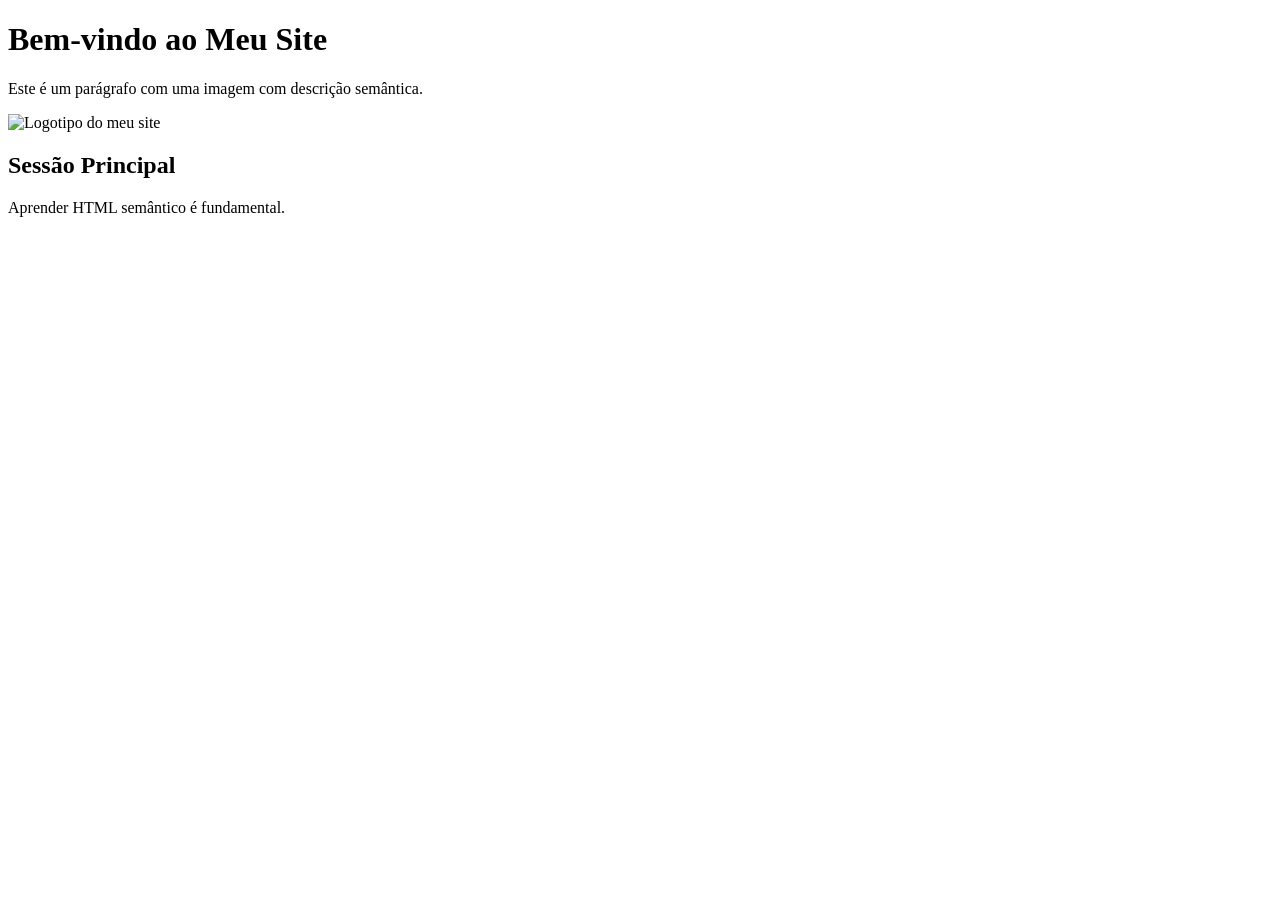
==== atividade-html/index.html @ d117a9b0 "S1_at2_R4_lima" ====
<!DOCTYPE html>
<html lang="pt-br">
<head>
    <meta charset="UTF-8">
    <meta name="viewport" content="width=device-width, initial-scale=1.0">
    <title>Minha Primeira Página</title>
</head>
<body>

    <header>
        <h1>Bem-vindo ao Meu Site</h1>
    </header>

    <main>
        <p>Este é um parágrafo com uma imagem com descrição semântica.</p>

        <img src="logo.png" alt="Logotipo do meu site">

        <section>
            <h2>Sessão Principal</h2>
            <p>Aprender HTML semântico é fundamental.</p>
        </section>
    </main>

</body>
</html>
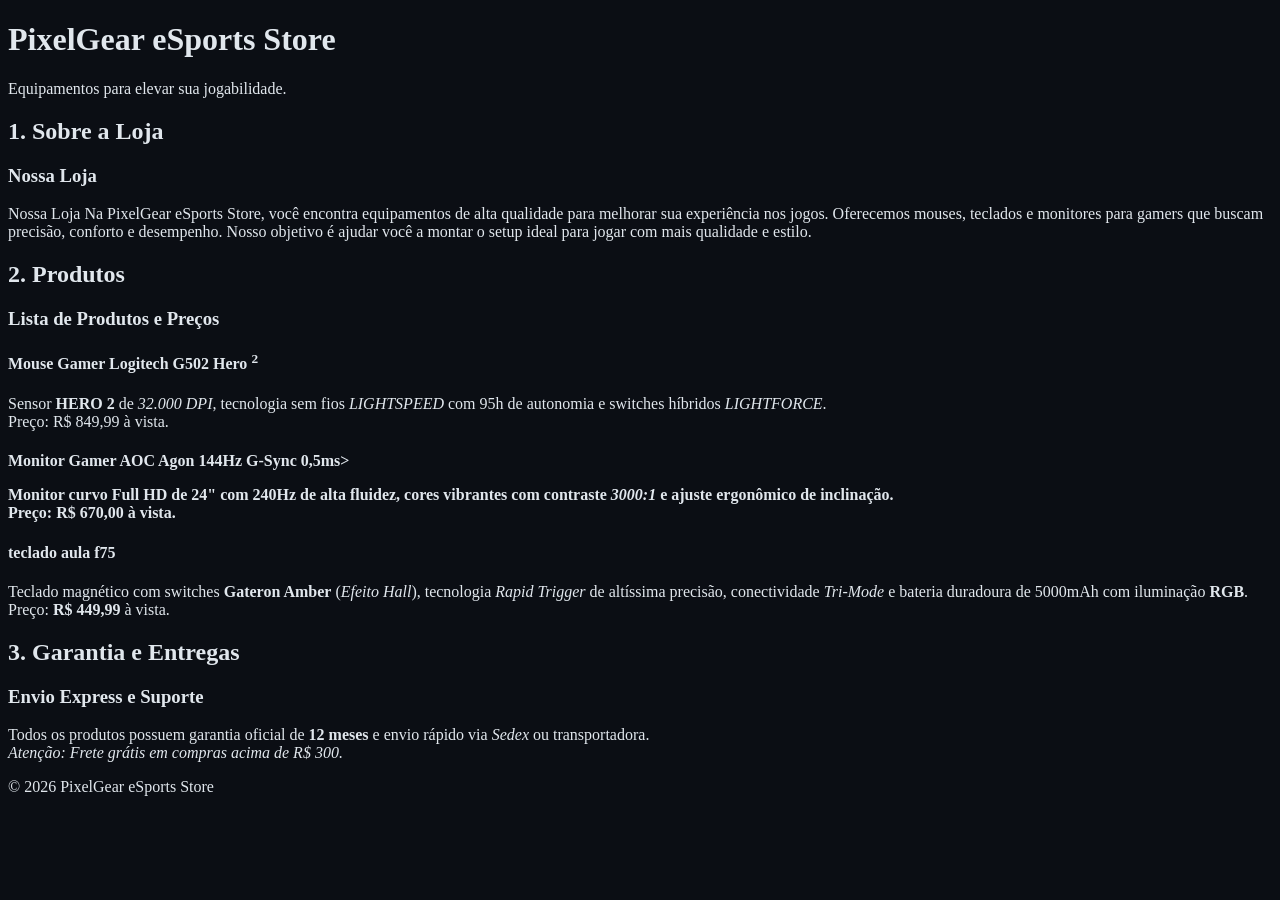
==== commit 7a7670dc: "lima" ====
--- a/atividade-html/index.html
+++ b/atividade-html/index.html
@@ -1,27 +1,59 @@
-
 <!DOCTYPE html>
-<html lang="pt-br">
+<html lang="pt-BR">
 <head>
     <meta charset="UTF-8">
     <meta name="viewport" content="width=device-width, initial-scale=1.0">
-    <title>Minha Primeira Página</title>
+    <title>PixelGear eSports Store</title>
+    <link rel="stylesheet" href="style.css">
 </head>
-<body>
+
+<body bgcolor="#0b0e14" text="#e1e7ed" link="#00ff88" vlink="#00e5ff">
 
     <header>
-        <h1>Bem-vindo ao Meu Site</h1>
+        <h1>PixelGear <span>eSports</span> Store</h1>
+        <p>Equipamentos para elevar sua jogabilidade.</p>
     </header>
 
     <main>
-        <p>Este é um parágrafo com uma imagem com descrição semântica.</p>
+        <section>
+            <h2>1. Sobre a Loja</h2>
+            <h3>Nossa Loja</h3>
+            <p> Nossa Loja
 
-        <img src="logo.png" alt="Logotipo do meu site">
+Na PixelGear eSports Store, você encontra equipamentos de alta qualidade para melhorar sua experiência nos jogos. Oferecemos mouses, teclados e monitores para gamers que buscam precisão, conforto e desempenho. Nosso objetivo é ajudar você a montar o setup ideal para jogar com mais qualidade e estilo.
 
         <section>
-            <h2>Sessão Principal</h2>
-            <p>Aprender HTML semântico é fundamental.</p>
+            <h2>2. Produtos</h2>
+            <h3>Lista de Produtos e Preços</h3>
+
+            <h4>Mouse Gamer Logitech G502 Hero <sup>2</sup></h4>
+            <p>Sensor <b>HERO 2</b> de <i>32.000 DPI</i>, tecnologia sem fios <i>LIGHTSPEED</i> 
+                com 95h de autonomia e switches híbridos <i>LIGHTFORCE</i>.<br>
+            Preço: R$ 849,99</strong> à vista.</p>
+
+            <h4>Monitor Gamer AOC Agon 144Hz G-Sync 0,5ms>
+            <p>Monitor curvo <b>Full HD</b> de 24" com <b>240Hz</b> de alta fluidez, cores vibrantes com 
+                contraste <i>3000:1</i> e ajuste ergonômico de inclinação.<br>
+            Preço: <strong>R$ 670,00</strong> à vista.</p>
+
+            <h4>teclado aula f75</h4>
+            <p>Teclado magnético com switches <b>Gateron Amber</b> (<i>Efeito Hall</i>), 
+                tecnologia <i>Rapid Trigger</i> de altíssima precisão, 
+                conectividade <i>Tri-Mode</i> e bateria duradoura de 5000mAh com iluminação <b>RGB</b>.<br>
+            Preço: <strong>R$ 449,99</strong> à vista.</p>
+        </section>
+
+        <section>
+            <h2>3. Garantia e Entregas</h2>
+            <h3>Envio Express e Suporte</h3>
+            <p>Todos os produtos possuem garantia oficial de <b>12 meses</b> e envio rápido via <i>Sedex</i> ou transportadora.<br>
+            <em>Atenção: Frete grátis em compras acima de R$ 300.</em></p>
         </section>
     </main>
 
+    <footer>
+        <p>&copy; 2026 PixelGear eSports Store</p>
+    </footer>
+
 </body>
 </html>
